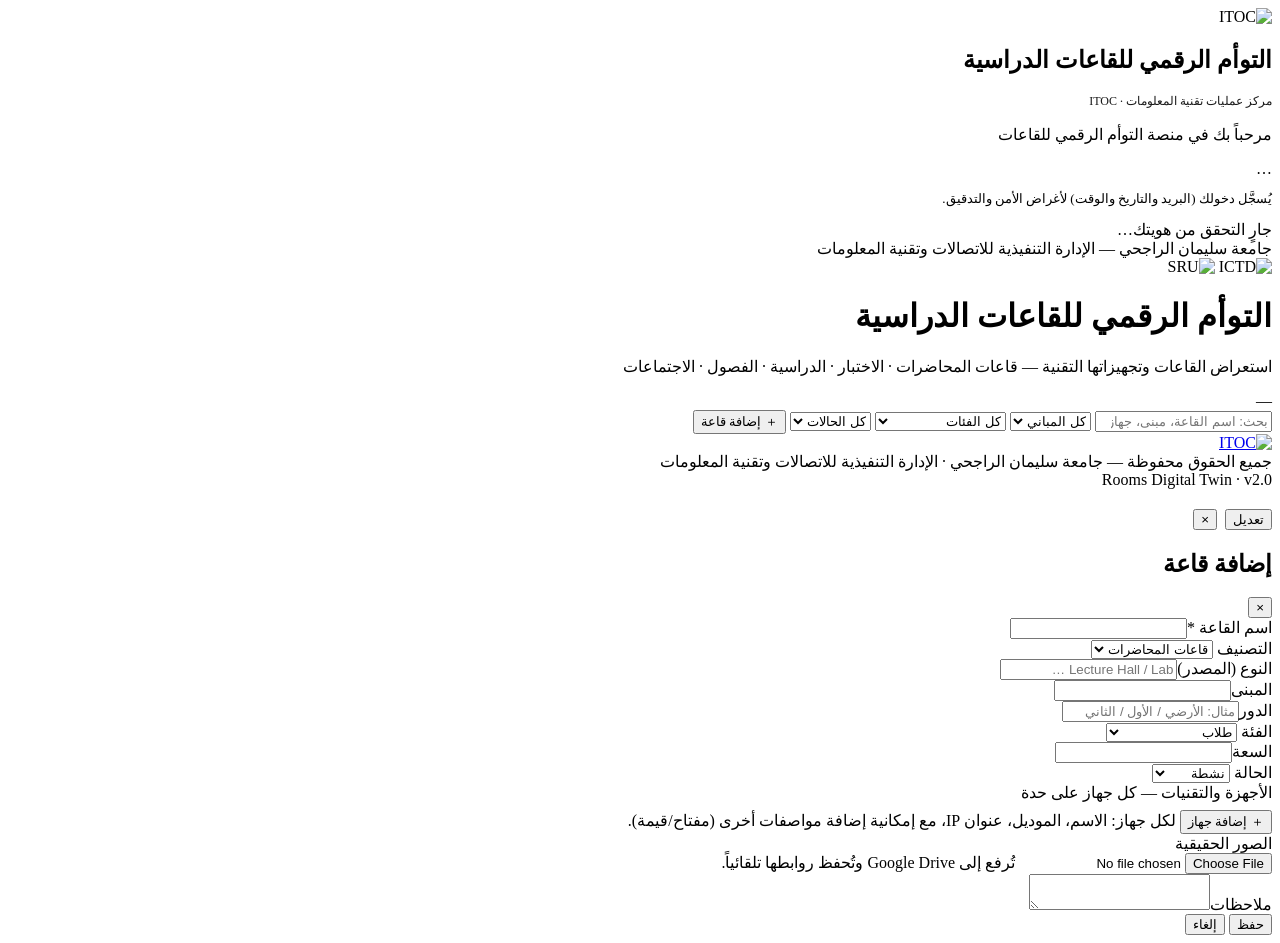
==== apps-script/Index.html @ ff19c7d1 "release: v2.0 — serve app from Apps Script (HtmlService + google.script.run), eliminate CORS Co-Auth" ====
<!DOCTYPE html>
<html lang="ar" dir="rtl">
<head>
<base target="_top">
<meta charset="utf-8">
<link href="https://fonts.googleapis.com/css2?family=Cairo:wght@400;600;700;800&display=swap" rel="stylesheet">
<?!= include('Style'); ?>
</head>
<body>

<!-- ITOC branded landing (shown after Google has already authenticated the user) -->
<div class="gate sru-tech-bg" id="gate">
  <div class="card2">
    <div class="top sru-tech-bg">
      <img class="itoc" id="gate-itoc" src="" alt="ITOC">
      <h2>التوأم الرقمي للقاعات الدراسية</h2>
      <div style="font-size:12px;opacity:.9;margin-top:4px">مركز عمليات تقنية المعلومات · ITOC</div>
    </div>
    <div class="body2">
      <p>مرحباً بك في منصة التوأم الرقمي للقاعات</p>
      <span class="dom" id="gate-email">…</span>
      <p style="font-size:13px">يُسجَّل دخولك (البريد والتاريخ والوقت) لأغراض الأمن والتدقيق.</p>
      <div class="gbtn" id="gate-btn"></div>
      <div class="err" id="gate-err">جارٍ التحقق من هويتك…</div>
      <div class="foot">جامعة سليمان الراجحي — الإدارة التنفيذية للاتصالات وتقنية المعلومات</div>
    </div>
  </div>
</div>

<div class="brandbar">
  <img id="logo-ictd" src="" alt="ICTD">
  <img id="logo-sru" src="" alt="SRU">
</div>

<header class="appheader sru-tech-bg">
  <div class="wrap">
    <div class="mark" id="appMark"></div>
    <div>
      <h1>التوأم الرقمي للقاعات الدراسية</h1>
      <p>استعراض القاعات وتجهيزاتها التقنية — قاعات المحاضرات · الاختبار · الدراسية · الفصول · الاجتماعات</p>
    </div>
    <div class="who">
      <div id="who-email">—</div>
    </div>
  </div>
</header>

<main class="container">
  <div class="tabs" id="tabs"></div>
  <div class="filters">
    <input class="search" id="q" type="search" placeholder="بحث: اسم القاعة، مبنى، جهاز…">
    <select id="fBuilding"><option value="">كل المباني</option></select>
    <select id="fGender">
      <option value="">كل الفئات</option>
      <option value="طلاب">طلاب</option>
      <option value="طالبات">طالبات</option>
      <option value="اداريين">اداريين</option>
      <option value="أعضاء هيئة التدريس">أعضاء هيئة التدريس</option>
    </select>
    <select id="fStatus">
      <option value="">كل الحالات</option>
      <option value="نشطة">نشطة</option>
      <option value="غير نشطة">غير نشطة</option>
    </select>
    <span class="spacer"></span>
    <span id="count" class="hint"></span>
    <button class="btn btn-primary hidden" id="addRoomBtn">＋ إضافة قاعة</button>
  </div>
  <div class="grid" id="grid"></div>
</main>

<footer class="appfooter sru-tech-bg-dark">
  <div class="wrap">
    <a class="itoc" id="itoc-link" href="https://ictsru.github.io/ITOC/#forms" target="_blank" rel="noopener"><img id="logo-itoc" src="" alt="ITOC"></a>
    <div class="mid">جميع الحقوق محفوظة — جامعة سليمان الراجحي · الإدارة التنفيذية للاتصالات وتقنية المعلومات</div>
    <span class="vbadge">Rooms Digital Twin · v2.0</span>
  </div>
</footer>

<!-- room detail modal -->
<div class="modal-bg" id="detailModal">
  <div class="modal">
    <div class="mhead sru-tech-bg" id="detailHead">
      <h2 id="detailTitle"></h2>
      <div style="display:flex;gap:8px">
        <button class="btn btn-ghost hidden" id="detailEdit">تعديل</button>
        <button class="x" data-close="detailModal">×</button>
      </div>
    </div>
    <div class="mbody" id="detailBody"></div>
  </div>
</div>

<!-- add / edit modal -->
<div class="modal-bg" id="formModal">
  <div class="modal">
    <div class="mhead sru-tech-bg">
      <h2 id="formTitle">إضافة قاعة</h2>
      <button class="x" data-close="formModal">×</button>
    </div>
    <div class="mbody">
      <form id="roomForm">
        <input type="hidden" name="RoomID">
        <input type="hidden" name="Specs">
        <div class="form-grid">
          <div class="field full"><label>اسم القاعة *</label><input name="RoomName" required></div>
          <div class="field"><label>التصنيف</label>
            <select name="Category">
              <option>قاعات المحاضرات</option><option>قاعات الاختبار</option>
              <option>القاعات الدراسية</option><option>الفصول الدراسية</option>
              <option>قاعات الاجتماعات</option><option>أخرى</option>
            </select></div>
          <div class="field"><label>النوع (المصدر)</label><input name="SourceType" placeholder="Lecture Hall / Lab …"></div>
          <div class="field"><label>المبنى</label><input name="Building"></div>
          <div class="field"><label>الدور</label><input name="Floor" placeholder="مثال: الأرضي / الأول / الثاني"></div>
          <div class="field"><label>الفئة</label>
            <select name="Gender">
              <option>طلاب</option><option>طالبات</option>
              <option>اداريين</option><option>أعضاء هيئة التدريس</option>
            </select></div>
          <div class="field"><label>السعة</label><input name="Capacity" type="number" min="0"></div>
          <div class="field"><label>الحالة</label>
            <select name="Status"><option>نشطة</option><option>غير نشطة</option></select></div>
          <div class="field full">
            <label>الأجهزة والتقنيات — كل جهاز على حدة</label>
            <div id="devicesEditor"></div>
            <button type="button" class="btn btn-secondary" id="addDeviceBtn" style="margin-top:8px">＋ إضافة جهاز</button>
            <span class="hint">لكل جهاز: الاسم، الموديل، عنوان IP، مع إمكانية إضافة مواصفات أخرى (مفتاح/قيمة).</span>
          </div>
          <div class="field full"><label>الصور الحقيقية</label>
            <div class="upload-row">
              <input type="file" id="photoInput" accept="image/*">
              <span class="hint">تُرفع إلى Google Drive وتُحفظ روابطها تلقائياً.</span>
            </div>
            <div class="thumbs" id="photoThumbs"></div></div>
          <div class="field full"><label>ملاحظات</label><textarea name="Notes"></textarea></div>
        </div>
        <div class="form-actions">
          <button type="submit" class="btn btn-primary" id="saveBtn">حفظ</button>
          <button type="button" class="btn btn-secondary" data-close="formModal">إلغاء</button>
        </div>
      </form>
    </div>
  </div>
</div>

<div class="toast" id="toast"></div>
<?!= include('Script'); ?>
</body>
</html>
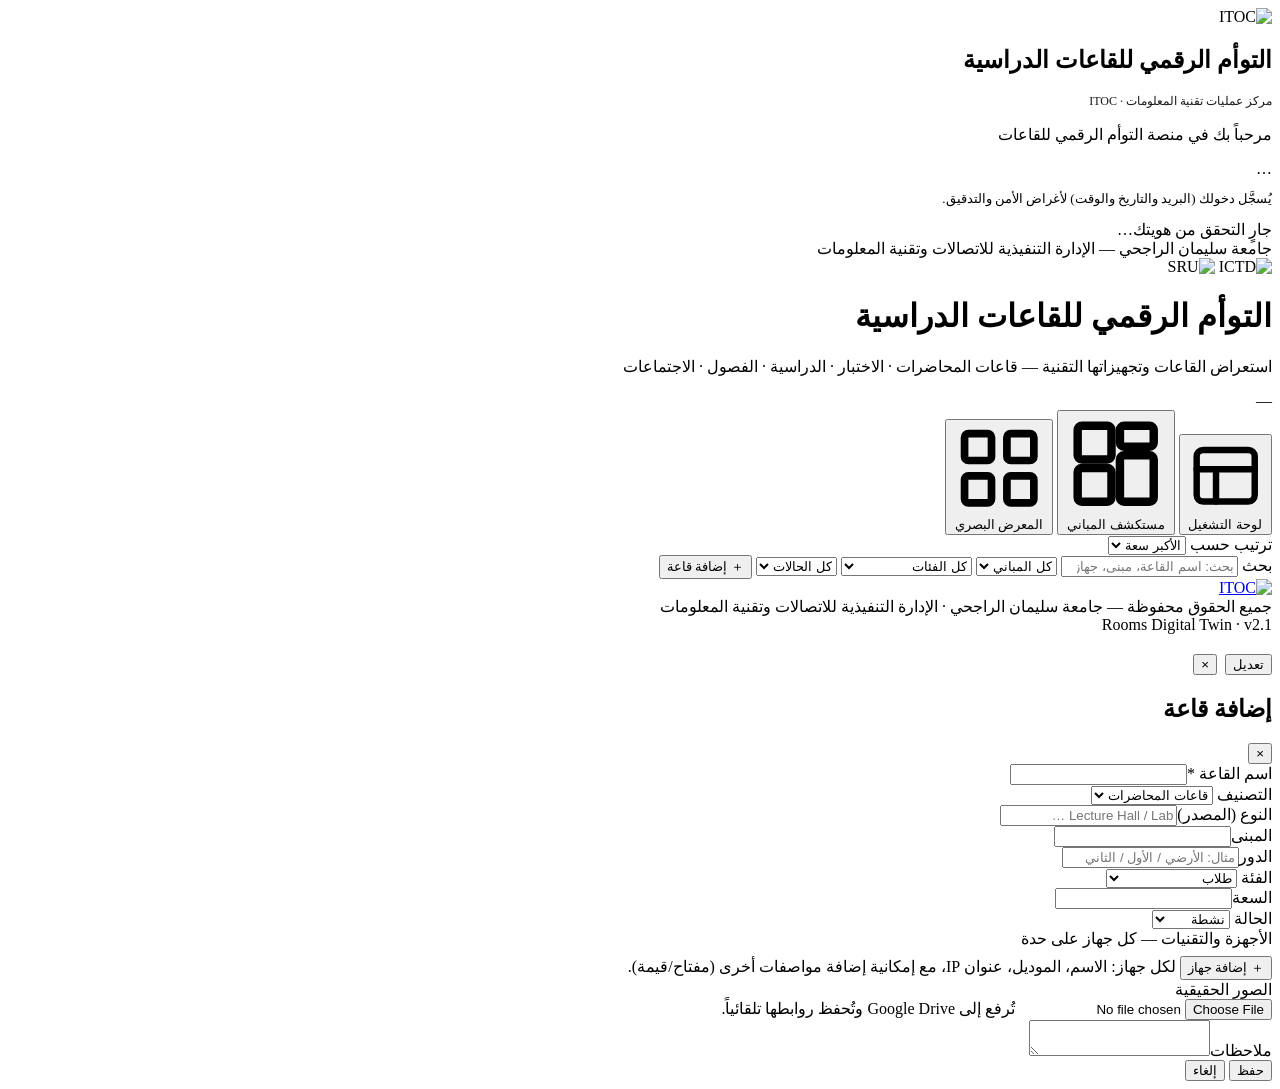
==== commit 3bbc9477: "release: v2.1 — three switchable views (Console / Building Explorer / Gallery) + live KPI strip Co-A" ====
--- a/apps-script/Index.html
+++ b/apps-script/Index.html
@@ -46,8 +46,32 @@
 </header>
 
 <main class="container">
+  <section class="kpis" id="kpis" aria-label="مؤشرات القاعات"></section>
+
+  <div class="viewbar">
+    <div class="viewswitch" role="group" aria-label="طريقة العرض">
+      <button type="button" class="vbtn" data-view="console" aria-pressed="false">
+        <svg aria-hidden="true" viewBox="0 0 24 24" fill="none" stroke="currentColor" stroke-width="2" stroke-linecap="round"><rect x="3" y="4" width="18" height="16" rx="2"/><path d="M3 10h18M9 10v10"/></svg>
+        لوحة التشغيل</button>
+      <button type="button" class="vbtn" data-view="explorer" aria-pressed="false">
+        <svg aria-hidden="true" viewBox="0 0 24 24" fill="none" stroke="currentColor" stroke-width="2" stroke-linecap="round"><rect x="3" y="3" width="8" height="8" rx="1"/><rect x="13" y="3" width="8" height="5" rx="1"/><rect x="13" y="10" width="8" height="11" rx="1"/><rect x="3" y="13" width="8" height="8" rx="1"/></svg>
+        مستكشف المباني</button>
+      <button type="button" class="vbtn" data-view="gallery" aria-pressed="false">
+        <svg aria-hidden="true" viewBox="0 0 24 24" fill="none" stroke="currentColor" stroke-width="2" stroke-linecap="round"><rect x="3" y="3" width="7" height="7" rx="1"/><rect x="14" y="3" width="7" height="7" rx="1"/><rect x="3" y="14" width="7" height="7" rx="1"/><rect x="14" y="14" width="7" height="7" rx="1"/></svg>
+        المعرض البصري</button>
+    </div>
+    <label class="sortlbl">ترتيب حسب
+      <select id="fSort">
+        <option value="cap">الأكبر سعة</option>
+        <option value="name">الاسم</option>
+        <option value="building">المبنى</option>
+      </select>
+    </label>
+  </div>
+
   <div class="tabs" id="tabs"></div>
   <div class="filters">
+    <label class="vh" for="q">بحث</label>
     <input class="search" id="q" type="search" placeholder="بحث: اسم القاعة، مبنى، جهاز…">
     <select id="fBuilding"><option value="">كل المباني</option></select>
     <select id="fGender">
@@ -66,14 +90,14 @@
     <span id="count" class="hint"></span>
     <button class="btn btn-primary hidden" id="addRoomBtn">＋ إضافة قاعة</button>
   </div>
-  <div class="grid" id="grid"></div>
+  <div id="viewHost"></div>
 </main>
 
 <footer class="appfooter sru-tech-bg-dark">
   <div class="wrap">
     <a class="itoc" id="itoc-link" href="https://ictsru.github.io/ITOC/#forms" target="_blank" rel="noopener"><img id="logo-itoc" src="" alt="ITOC"></a>
     <div class="mid">جميع الحقوق محفوظة — جامعة سليمان الراجحي · الإدارة التنفيذية للاتصالات وتقنية المعلومات</div>
-    <span class="vbadge">Rooms Digital Twin · v2.0</span>
+    <span class="vbadge">Rooms Digital Twin · v2.1</span>
   </div>
 </footer>
 
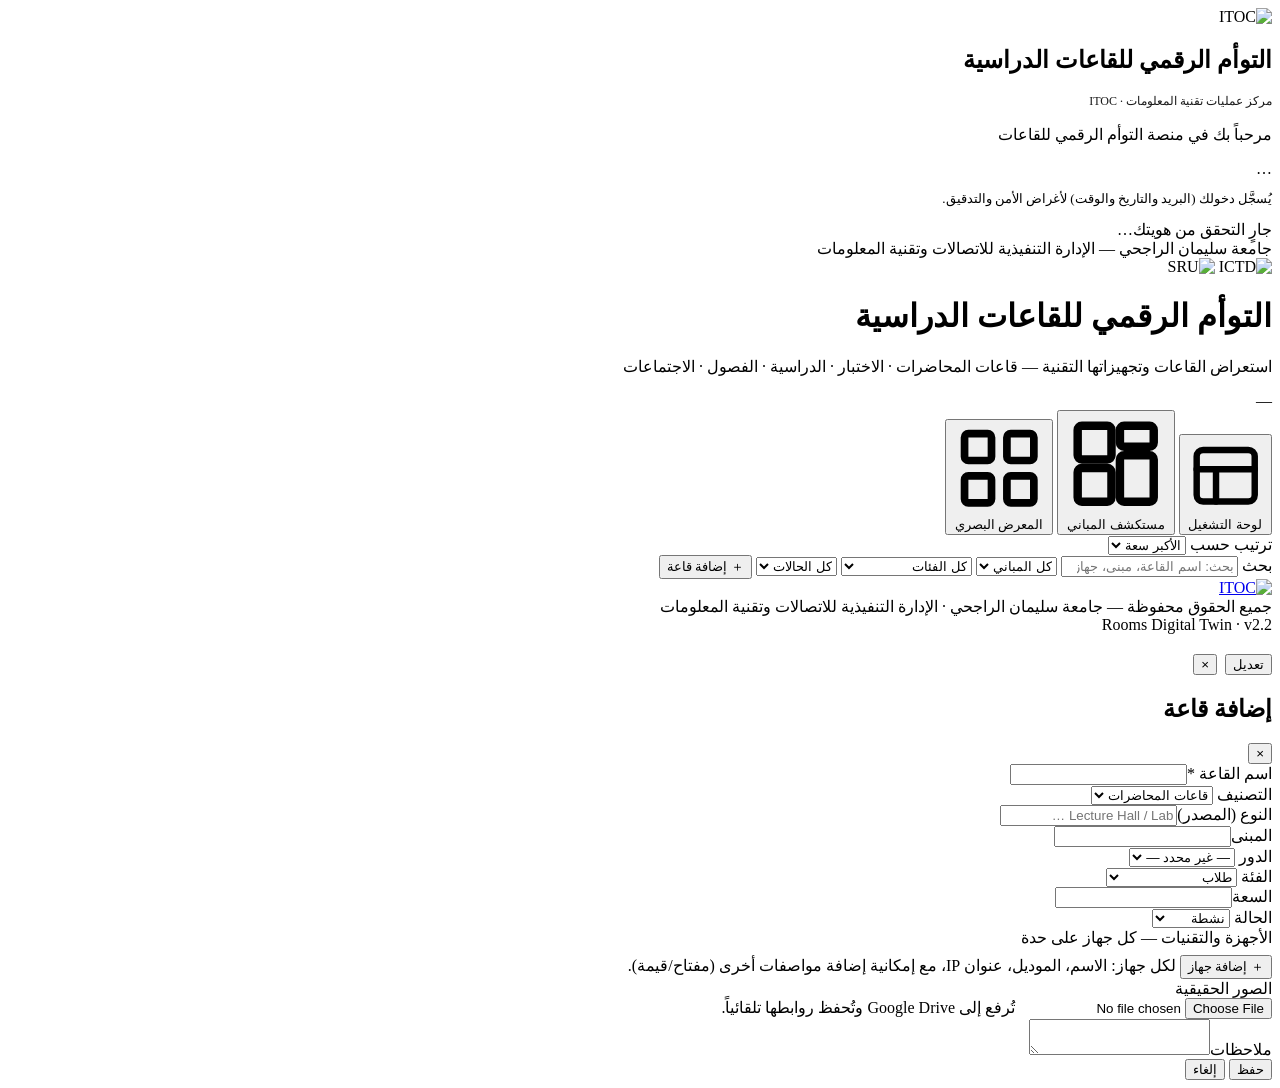
==== commit a485c3d9: "release: v2.2 — explorer main buildings, fixed floor tabs, female-room highlight; floor dropdown Co-" ====
--- a/apps-script/Index.html
+++ b/apps-script/Index.html
@@ -97,7 +97,7 @@
   <div class="wrap">
     <a class="itoc" id="itoc-link" href="https://ictsru.github.io/ITOC/#forms" target="_blank" rel="noopener"><img id="logo-itoc" src="" alt="ITOC"></a>
     <div class="mid">جميع الحقوق محفوظة — جامعة سليمان الراجحي · الإدارة التنفيذية للاتصالات وتقنية المعلومات</div>
-    <span class="vbadge">Rooms Digital Twin · v2.1</span>
+    <span class="vbadge">Rooms Digital Twin · v2.2</span>
   </div>
 </footer>
 
@@ -136,7 +136,14 @@
             </select></div>
           <div class="field"><label>النوع (المصدر)</label><input name="SourceType" placeholder="Lecture Hall / Lab …"></div>
           <div class="field"><label>المبنى</label><input name="Building"></div>
-          <div class="field"><label>الدور</label><input name="Floor" placeholder="مثال: الأرضي / الأول / الثاني"></div>
+          <div class="field"><label for="fFloorInput">الدور</label>
+            <select name="Floor" id="fFloorInput">
+              <option value="">— غير محدد —</option>
+              <option value="الأرضي">الأرضي</option>
+              <option value="الأول">الأول</option>
+              <option value="الثاني">الثاني</option>
+              <option value="الثالث">الثالث</option>
+            </select></div>
           <div class="field"><label>الفئة</label>
             <select name="Gender">
               <option>طلاب</option><option>طالبات</option>
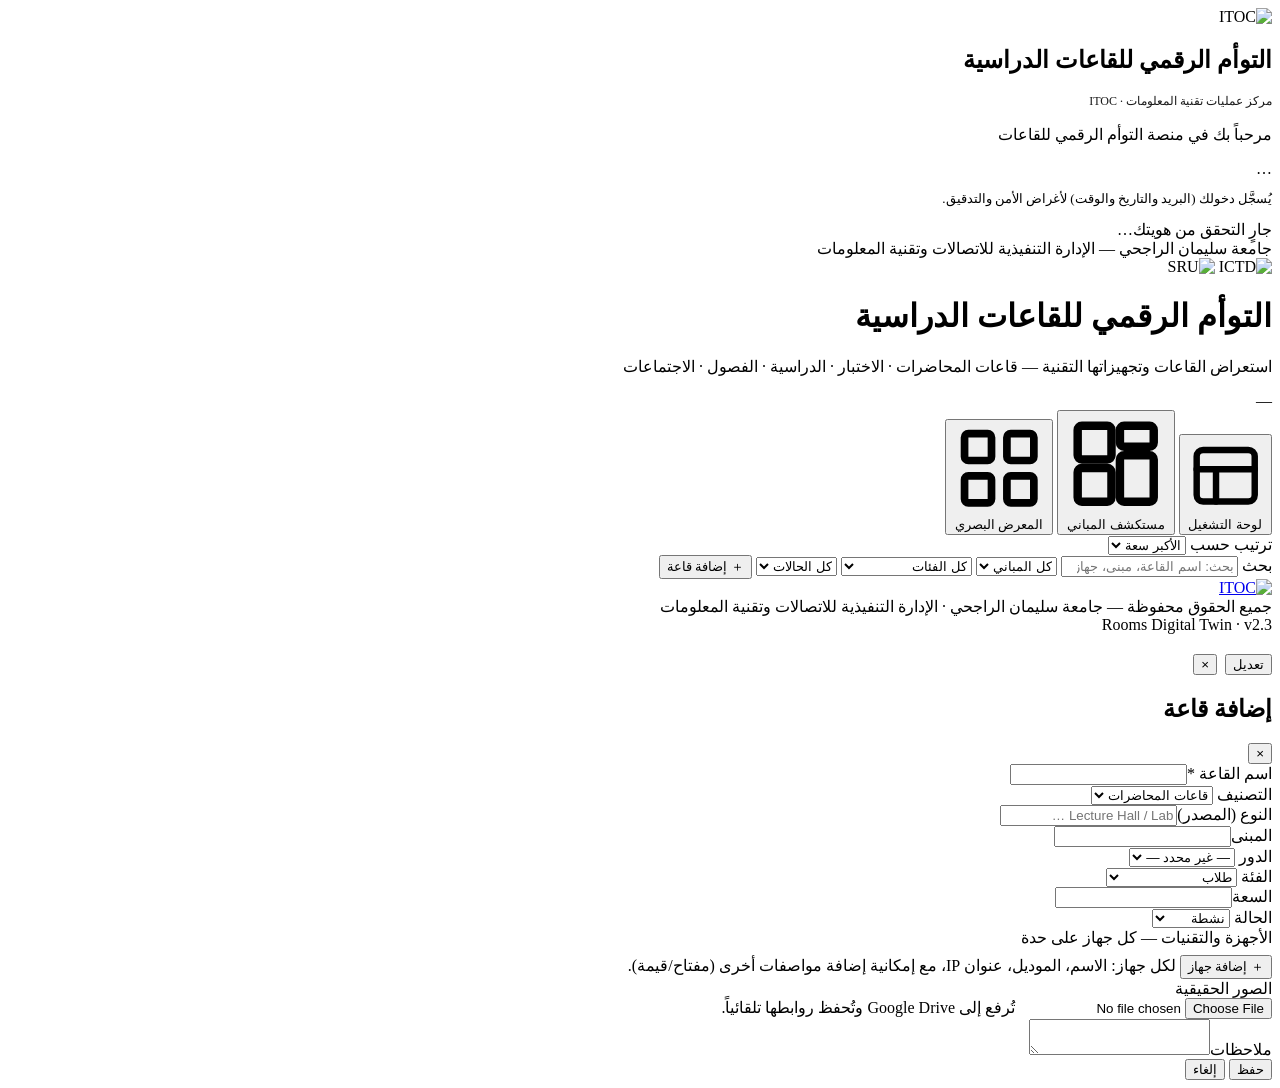
==== commit c8f2354b: "release: v2.3 — floor rule from room number (1=Ground..4=Third), one-time migration + auto-derive fo" ====
--- a/apps-script/Index.html
+++ b/apps-script/Index.html
@@ -97,7 +97,7 @@
   <div class="wrap">
     <a class="itoc" id="itoc-link" href="https://ictsru.github.io/ITOC/#forms" target="_blank" rel="noopener"><img id="logo-itoc" src="" alt="ITOC"></a>
     <div class="mid">جميع الحقوق محفوظة — جامعة سليمان الراجحي · الإدارة التنفيذية للاتصالات وتقنية المعلومات</div>
-    <span class="vbadge">Rooms Digital Twin · v2.2</span>
+    <span class="vbadge">Rooms Digital Twin · v2.3</span>
   </div>
 </footer>
 
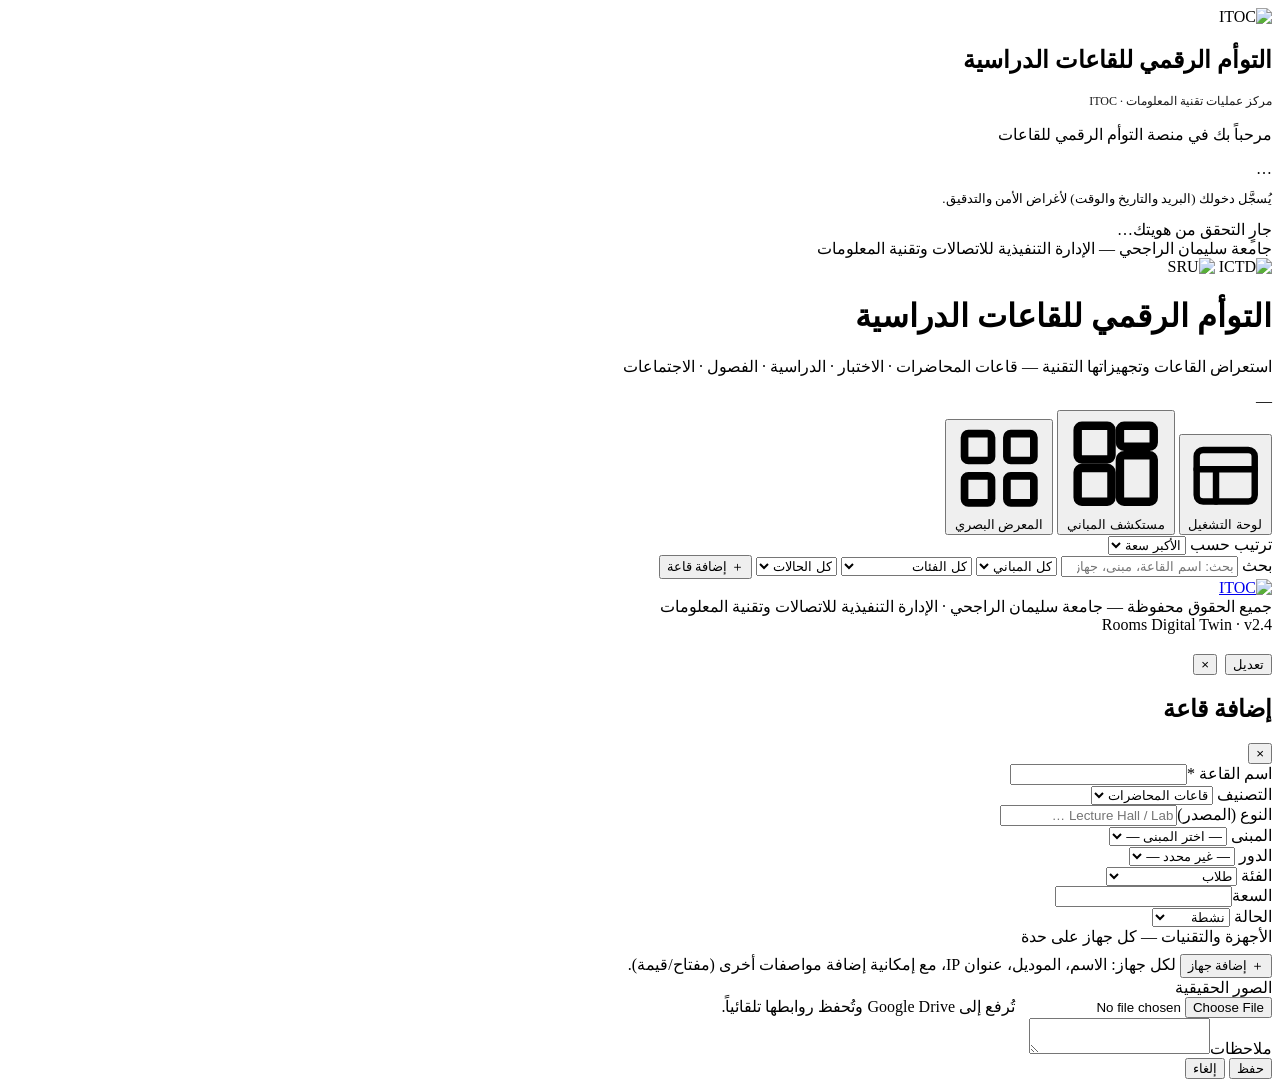
==== commit 3bcb9459: "release: v2.4 — main-building filter list (Part 1-5, Conference Hall), explorer sync, building dropd" ====
--- a/apps-script/Index.html
+++ b/apps-script/Index.html
@@ -97,7 +97,7 @@
   <div class="wrap">
     <a class="itoc" id="itoc-link" href="https://ictsru.github.io/ITOC/#forms" target="_blank" rel="noopener"><img id="logo-itoc" src="" alt="ITOC"></a>
     <div class="mid">جميع الحقوق محفوظة — جامعة سليمان الراجحي · الإدارة التنفيذية للاتصالات وتقنية المعلومات</div>
-    <span class="vbadge">Rooms Digital Twin · v2.3</span>
+    <span class="vbadge">Rooms Digital Twin · v2.4</span>
   </div>
 </footer>
 
@@ -135,7 +135,16 @@
               <option>قاعات الاجتماعات</option><option>أخرى</option>
             </select></div>
           <div class="field"><label>النوع (المصدر)</label><input name="SourceType" placeholder="Lecture Hall / Lab …"></div>
-          <div class="field"><label>المبنى</label><input name="Building"></div>
+          <div class="field"><label for="fBuildingInput">المبنى</label>
+            <select name="Building" id="fBuildingInput">
+              <option value="">— اختر المبنى —</option>
+              <option value="Part 1">Part 1</option>
+              <option value="Part 2">Part 2</option>
+              <option value="Part 3">Part 3</option>
+              <option value="Part 4">Part 4</option>
+              <option value="Part 5">Part 5</option>
+              <option value="Conference Hall">Conference Hall</option>
+            </select></div>
           <div class="field"><label for="fFloorInput">الدور</label>
             <select name="Floor" id="fFloorInput">
               <option value="">— غير محدد —</option>
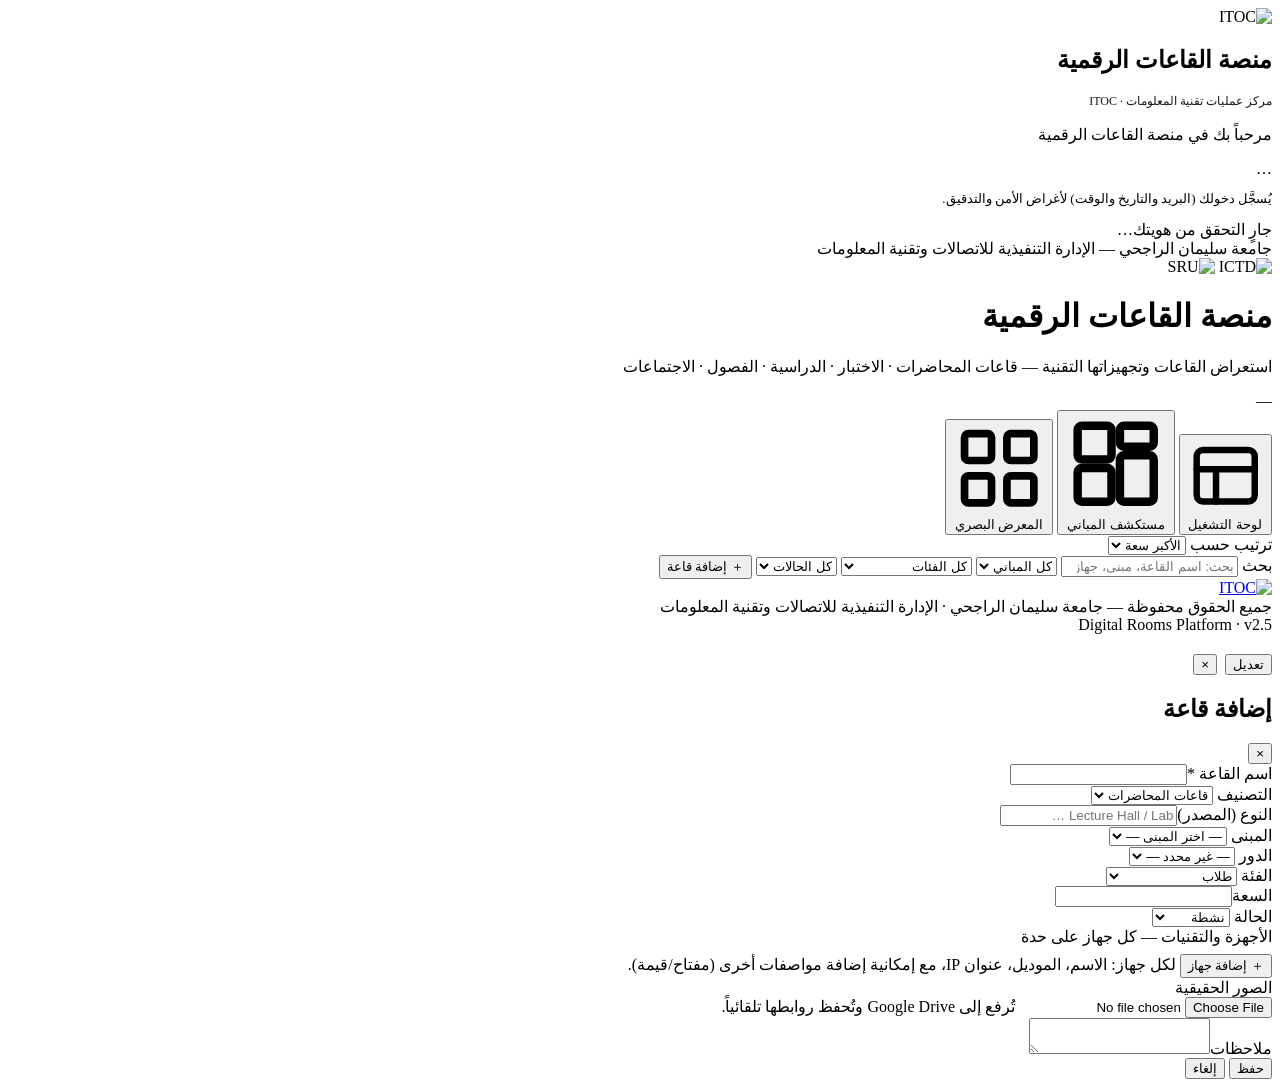
==== commit 70364dca: "release: v2.5 — rename to منصة القاعات الرقمية (Digital Rooms Platform) Co-Authored-By: Claude Opus " ====
--- a/apps-script/Index.html
+++ b/apps-script/Index.html
@@ -13,11 +13,11 @@
   <div class="card2">
     <div class="top sru-tech-bg">
       <img class="itoc" id="gate-itoc" src="" alt="ITOC">
-      <h2>التوأم الرقمي للقاعات الدراسية</h2>
+      <h2>منصة القاعات الرقمية</h2>
       <div style="font-size:12px;opacity:.9;margin-top:4px">مركز عمليات تقنية المعلومات · ITOC</div>
     </div>
     <div class="body2">
-      <p>مرحباً بك في منصة التوأم الرقمي للقاعات</p>
+      <p>مرحباً بك في منصة القاعات الرقمية</p>
       <span class="dom" id="gate-email">…</span>
       <p style="font-size:13px">يُسجَّل دخولك (البريد والتاريخ والوقت) لأغراض الأمن والتدقيق.</p>
       <div class="gbtn" id="gate-btn"></div>
@@ -36,7 +36,7 @@
   <div class="wrap">
     <div class="mark" id="appMark"></div>
     <div>
-      <h1>التوأم الرقمي للقاعات الدراسية</h1>
+      <h1>منصة القاعات الرقمية</h1>
       <p>استعراض القاعات وتجهيزاتها التقنية — قاعات المحاضرات · الاختبار · الدراسية · الفصول · الاجتماعات</p>
     </div>
     <div class="who">
@@ -97,7 +97,7 @@
   <div class="wrap">
     <a class="itoc" id="itoc-link" href="https://ictsru.github.io/ITOC/#forms" target="_blank" rel="noopener"><img id="logo-itoc" src="" alt="ITOC"></a>
     <div class="mid">جميع الحقوق محفوظة — جامعة سليمان الراجحي · الإدارة التنفيذية للاتصالات وتقنية المعلومات</div>
-    <span class="vbadge">Rooms Digital Twin · v2.4</span>
+    <span class="vbadge">Digital Rooms Platform · v2.5</span>
   </div>
 </footer>
 
